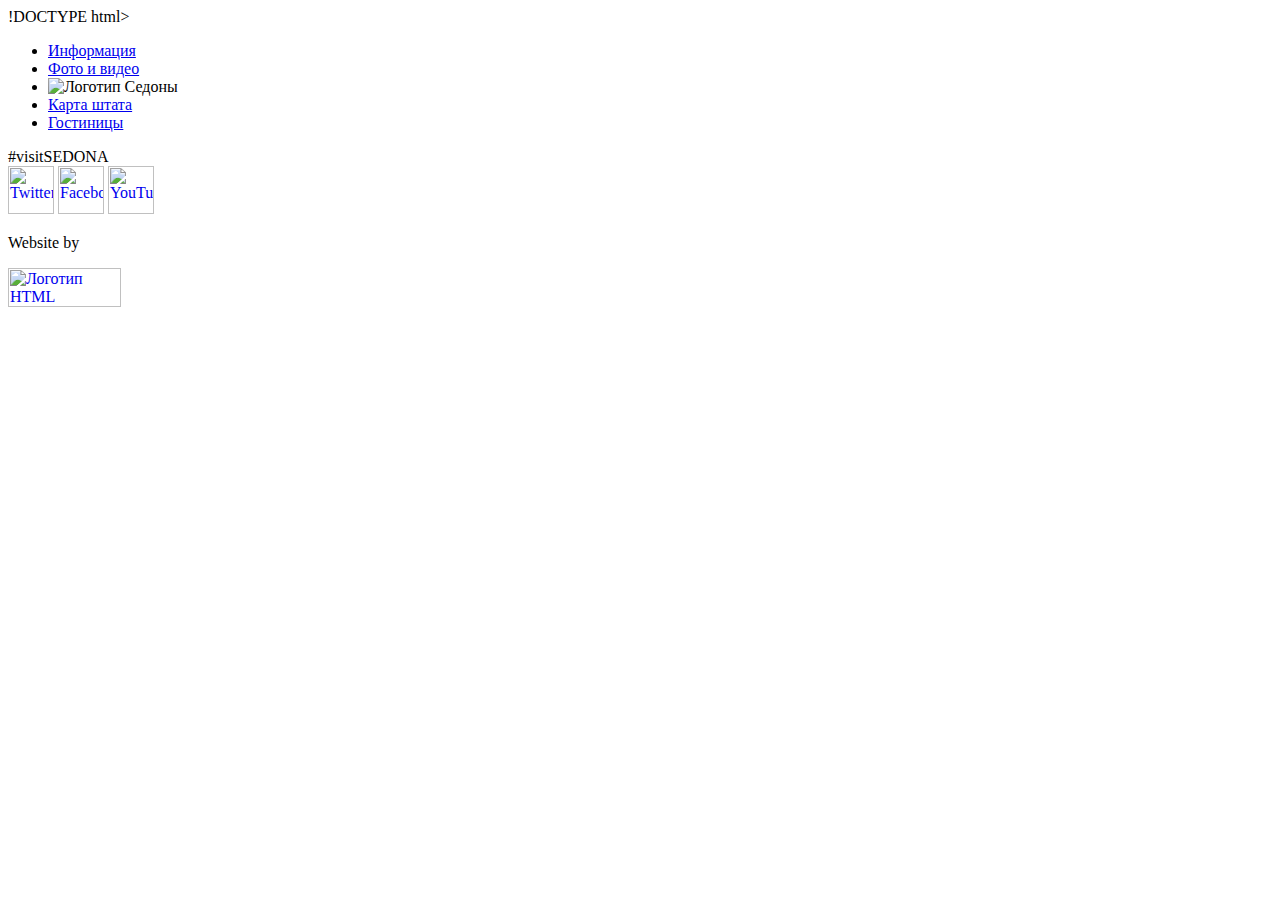
==== catalog.html @ 8f0dfe8d "Разметил хедер и футер" ====
!DOCTYPE html>
<html lang="ru">
  <head>
    <meta charset="utf-8">
    <title>HTML Academy: Седона</title>
  </head>
  <body>
    <header class="main-header">
        <nav class="main-navigation">
          <ul>
            <li><a href="#">Информация</a></li>
            <li><a href="#">Фото и видео</a></li>
            <li><a><img src="img/logo.jpg" alt="Логотип Седоны"></a></li>
            <li><a href="#">Карта штата</a></li>
            <li><a href="#">Гостиницы</a></li>
          </ul>
        </nav>
    </header>
    <footer class="main-footer">
      <div class="container">
        <section class="footer-hashtag">
          #visitSEDONA
        </section>
        <section class="footer-social">
          <a href="#"><img src="img/social/twitter.jpg" width="46" height="48" alt="Twitter"></a>
          <a href="#"><img src="img/social/fb.jpg" width="46" height="48" alt="Facebook"></a>
          <a href="#"><img src="img/social/yt.jpg" width="46" height="48" alt="YouTube"></a>
        </section>
        <section class="footer-copyright">
          <p>Website by</p>
          <a href="https://htmlacademy.ru"><img src="img/html-logo.jpg" width="113" height="39" alt="Логотип HTML Academy"></a>
        </section>
      </div>
    </footer>
  </body>
</html>
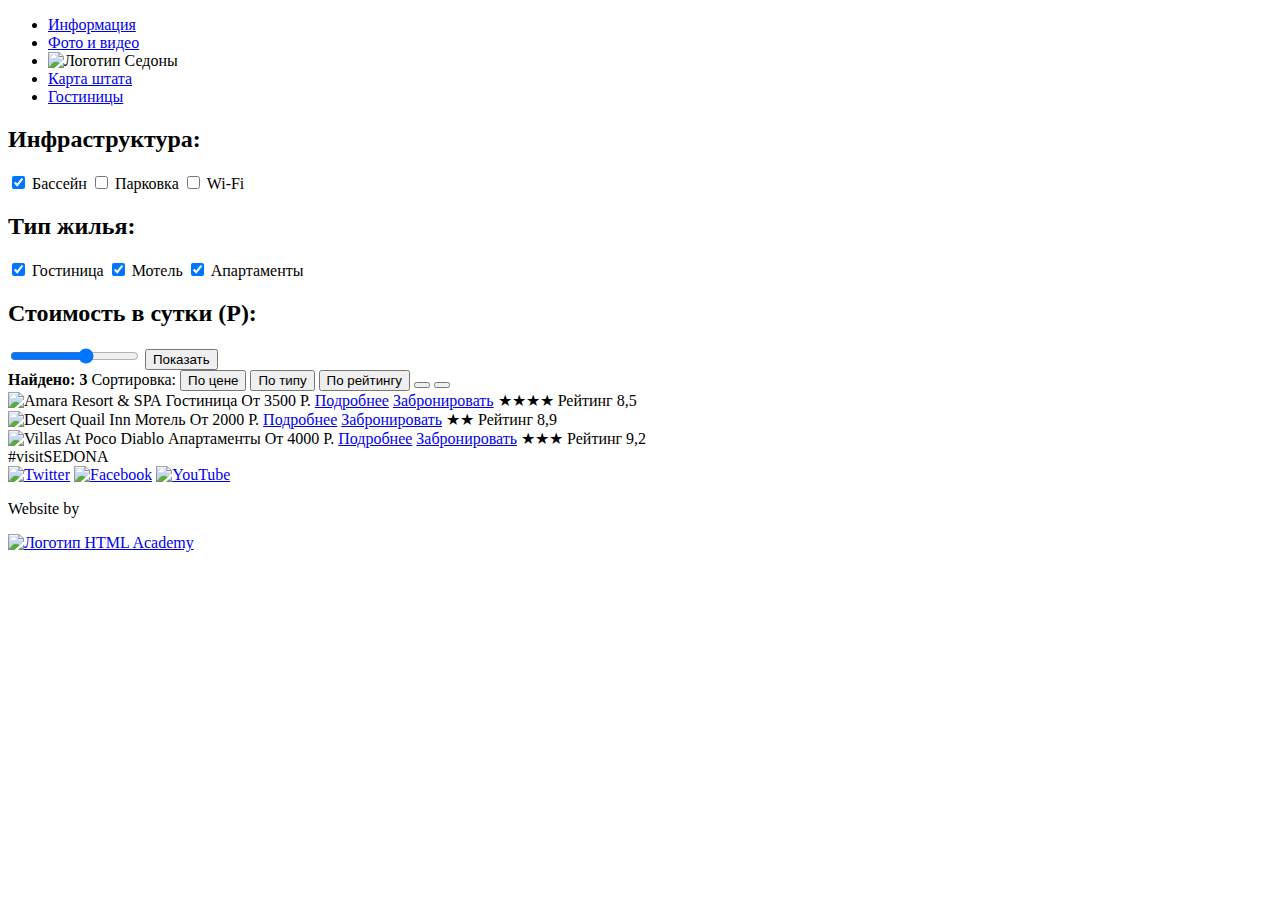
==== commit 6967a576: "Разметил мейн" ====
--- a/catalog.html
+++ b/catalog.html
@@ -1,4 +1,4 @@
-!DOCTYPE html>
+<!DOCTYPE html>
 <html lang="ru">
   <head>
     <meta charset="utf-8">
@@ -16,6 +16,81 @@
           </ul>
         </nav>
     </header>
+    <main>
+      <div class="clearfix">
+        <div class="filters">
+          <div class="infrastructure">
+            <h2 class="title-secodary">Инфраструктура:</h2>
+
+            <input class="filter" type="checkbox" name="pool" id="pool" checked>
+            <label for="pool">Бассейн</label>
+
+            <input class="filter" type="checkbox" name="parking" id="parking">
+            <label for="parking">Парковка</label>
+
+            <input class="filter" type="checkbox" name="wifi" id="wifi">
+            <label for="wifi">Wi-Fi</label>
+          </div>
+          <div class="house-type">
+            <h2 class="title-secodary">Тип жилья:</h2>
+
+            <input class="filter" type="checkbox" name="hotel" id="hotel" checked>
+            <label for="hotel">Гостиница</label>
+
+            <input class="filter" type="checkbox" name="hotel" id="motel" checked>
+            <label for="motel">Мотель</label>
+
+            <input class="filter" type="checkbox" name="apartaments" id="apartaments" checked>
+            <label for="apartaments">Апартаменты</label>
+          </div>
+          <div class="cost-range">
+            <h2 class="title-secodary">Стоимость в сутки (Р):</h2>
+            <output name="cost-min"></output>
+            <output name="cost-max"></output>
+            <input type="range" name="range" min="0" max="5000" value="3000">
+            <button class="btn">Показать</button>
+          </div>
+        </div>
+        <div class="sorters">
+          <b>Найдено: 3</b>
+          <span>Сортировка:</span>
+          <button class="sorter" value="price">По цене</button>
+          <button class="sorter" value="type">По типу</button>
+          <button class="sorter" value="rating">По рейтингу</button>
+          <button class="sorter" value="up"></button>
+          <button class="sorter" value="down"></button>
+        </div>
+        <div class="house-list">
+          <article class="house-article">
+            <img src="img/amara-resort.jpg" width="135" height="90" alt="Amara Resort & SPA">
+            <span class="house-info">Гостиница</span>
+            <span class="house-info">От 3500 Р.</span>
+            <a class="more" href="#">Подробнее</a>
+            <a class="book" href="#">Забронировать</a>
+            <span class="house-stars">&#9733;&#9733;&#9733;&#9733;</span>
+            <span class="house-rait">Рейтинг 8,5</span>
+          </article>
+          <article class="house-article">
+            <img src="img/desert-quail-inn.jpg" width="135" height="90" alt="Desert Quail Inn">
+            <span class="house-info">Мотель</span>
+            <span class="house-info">От 2000 Р.</span>
+            <a class="more" href="#">Подробнее</a>
+            <a class="book" href="#">Забронировать</a>
+            <span class="house-stars">&#9733;&#9733;</span>
+            <span class="house-rait">Рейтинг 8,9</span>
+          </article>
+          <article class="house-article">
+            <img src="img/villas-at-poco-diablo.jpg" width="135" height="90" alt="Villas At Poco Diablo">
+            <span class="house-info">Апартаменты</span>
+            <span class="house-info">От 4000 Р.</span>
+            <a class="more" href="#">Подробнее</a>
+            <a class="book" href="#">Забронировать</a>
+            <span class="house-stars">&#9733;&#9733;&#9733;</span>
+            <span class="house-rait">Рейтинг 9,2</span>
+          </article>
+        </div>
+      </div>
+    </main>
     <footer class="main-footer">
       <div class="container">
         <section class="footer-hashtag">
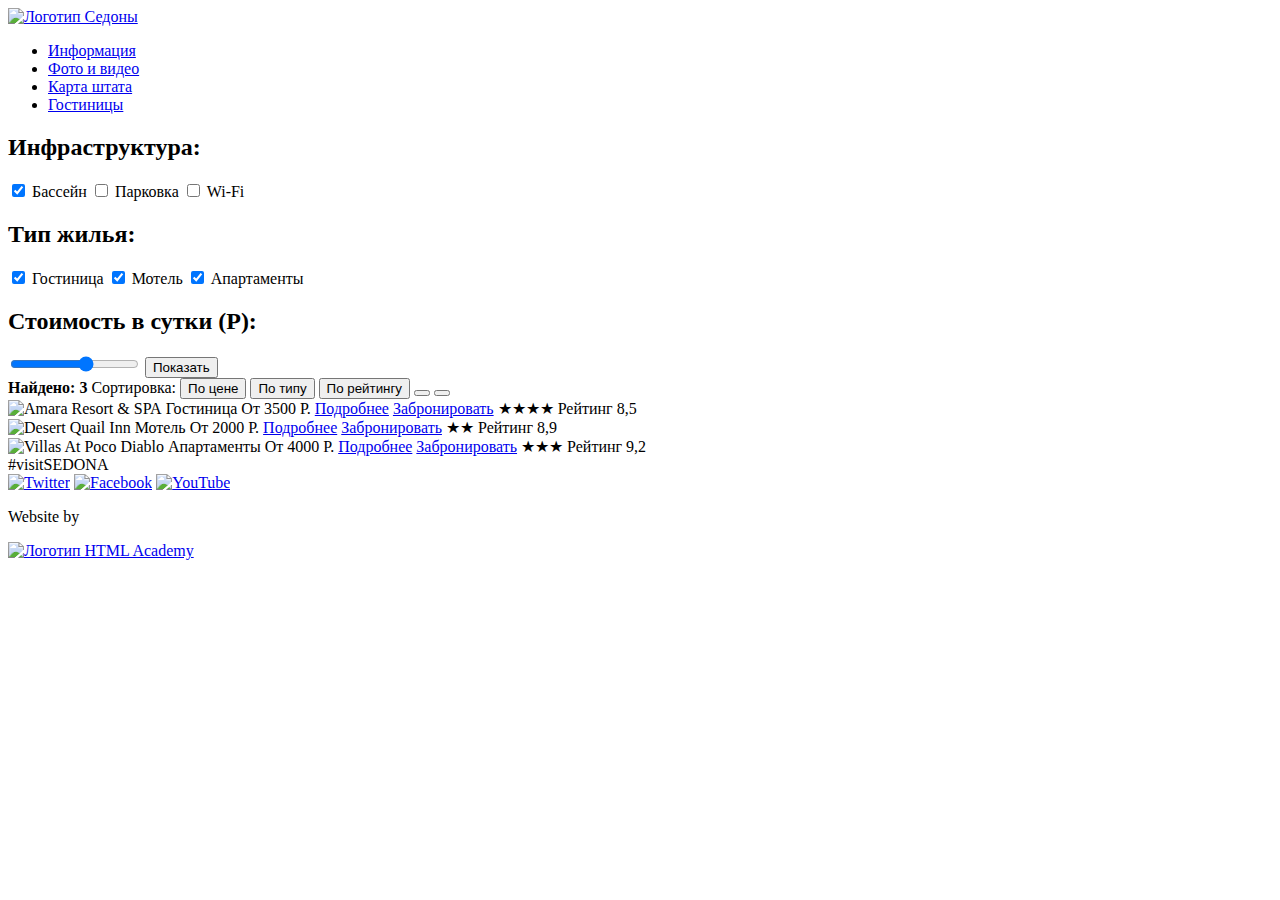
==== commit 4812a187: "Исправил разметку хедера" ====
--- a/catalog.html
+++ b/catalog.html
@@ -2,15 +2,15 @@
 <html lang="ru">
   <head>
     <meta charset="utf-8">
-    <title>HTML Academy: Седона</title>
+    <title>Поиск отелей в Седоне</title>
   </head>
   <body>
     <header class="main-header">
         <nav class="main-navigation">
+          <a href="index.html"><img src="img/logo.jpg" alt="Логотип Седоны"></a>
           <ul>
             <li><a href="#">Информация</a></li>
             <li><a href="#">Фото и видео</a></li>
-            <li><a><img src="img/logo.jpg" alt="Логотип Седоны"></a></li>
             <li><a href="#">Карта штата</a></li>
             <li><a href="#">Гостиницы</a></li>
           </ul>
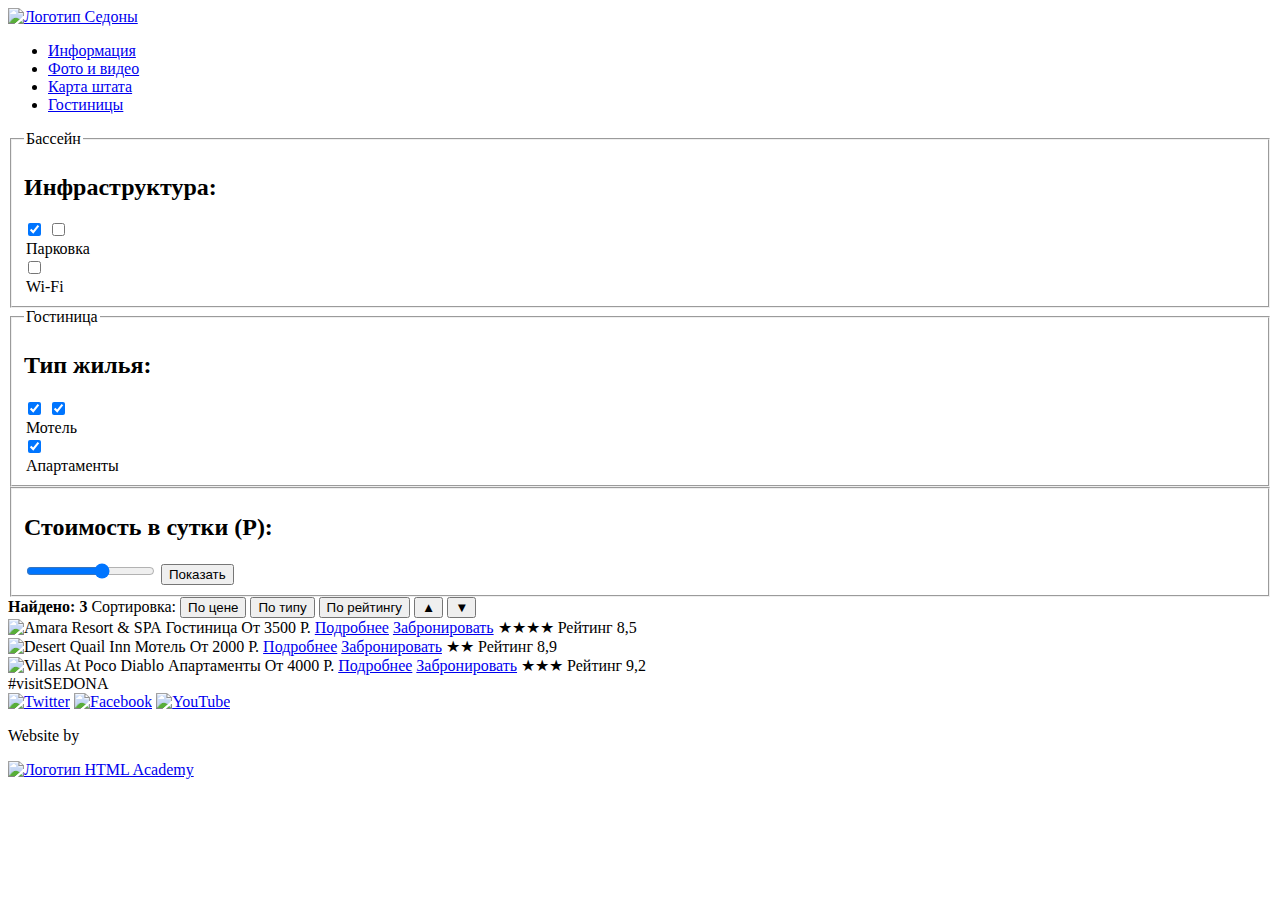
==== commit b34e5642: "Исправил сортировку" ====
--- a/catalog.html
+++ b/catalog.html
@@ -17,48 +17,47 @@
         </nav>
     </header>
     <main>
-      <div class="clearfix">
-        <div class="filters">
-          <div class="infrastructure">
-            <h2 class="title-secodary">Инфраструктура:</h2>
+      <form class="clearfix hotels-form" action="#" method="get">
+        <fieldset class="amenities">
+          <h2 class="title-secondary">Инфраструктура:</h2>
 
             <input class="filter" type="checkbox" name="pool" id="pool" checked>
-            <label for="pool">Бассейн</label>
+            <legend for="pool">Бассейн</legend>
 
             <input class="filter" type="checkbox" name="parking" id="parking">
-            <label for="parking">Парковка</label>
+            <legend for="parking">Парковка</legend>
 
             <input class="filter" type="checkbox" name="wifi" id="wifi">
-            <label for="wifi">Wi-Fi</label>
-          </div>
-          <div class="house-type">
+            <legend for="wifi">Wi-Fi</legend>
+          </fieldset>
+          <fieldset class="accomondation-type">
             <h2 class="title-secodary">Тип жилья:</h2>
 
             <input class="filter" type="checkbox" name="hotel" id="hotel" checked>
-            <label for="hotel">Гостиница</label>
+            <legend for="hotel">Гостиница</legend>
 
             <input class="filter" type="checkbox" name="hotel" id="motel" checked>
-            <label for="motel">Мотель</label>
+            <legend for="motel">Мотель</legend>
 
             <input class="filter" type="checkbox" name="apartaments" id="apartaments" checked>
-            <label for="apartaments">Апартаменты</label>
-          </div>
-          <div class="cost-range">
+            <legend for="apartaments">Апартаменты</legend>
+          </fieldset>
+          <fieldset class="price-range">
             <h2 class="title-secodary">Стоимость в сутки (Р):</h2>
-            <output name="cost-min"></output>
-            <output name="cost-max"></output>
+            <span name="cost-min"></span>
+            <span name="cost-max"></span>
             <input type="range" name="range" min="0" max="5000" value="3000">
-            <button class="btn">Показать</button>
-          </div>
-        </div>
+            <button type="submit" class="btn">Показать</button>
+          </fieldset>
+        </form>
         <div class="sorters">
           <b>Найдено: 3</b>
           <span>Сортировка:</span>
           <button class="sorter" value="price">По цене</button>
           <button class="sorter" value="type">По типу</button>
           <button class="sorter" value="rating">По рейтингу</button>
-          <button class="sorter" value="up"></button>
-          <button class="sorter" value="down"></button>
+          <button class="sorter" value="up">▲</button>
+          <button class="sorter" value="down">▼</button>
         </div>
         <div class="house-list">
           <article class="house-article">
@@ -68,7 +67,7 @@
             <a class="more" href="#">Подробнее</a>
             <a class="book" href="#">Забронировать</a>
             <span class="house-stars">&#9733;&#9733;&#9733;&#9733;</span>
-            <span class="house-rait">Рейтинг 8,5</span>
+            <span class="hotel-rating">Рейтинг 8,5</span>
           </article>
           <article class="house-article">
             <img src="img/desert-quail-inn.jpg" width="135" height="90" alt="Desert Quail Inn">
@@ -77,7 +76,7 @@
             <a class="more" href="#">Подробнее</a>
             <a class="book" href="#">Забронировать</a>
             <span class="house-stars">&#9733;&#9733;</span>
-            <span class="house-rait">Рейтинг 8,9</span>
+            <span class="hotel-rating">Рейтинг 8,9</span>
           </article>
           <article class="house-article">
             <img src="img/villas-at-poco-diablo.jpg" width="135" height="90" alt="Villas At Poco Diablo">
@@ -86,10 +85,9 @@
             <a class="more" href="#">Подробнее</a>
             <a class="book" href="#">Забронировать</a>
             <span class="house-stars">&#9733;&#9733;&#9733;</span>
-            <span class="house-rait">Рейтинг 9,2</span>
+            <span class="hotel-rating">Рейтинг 9,2</span>
           </article>
         </div>
-      </div>
     </main>
     <footer class="main-footer">
       <div class="container">
